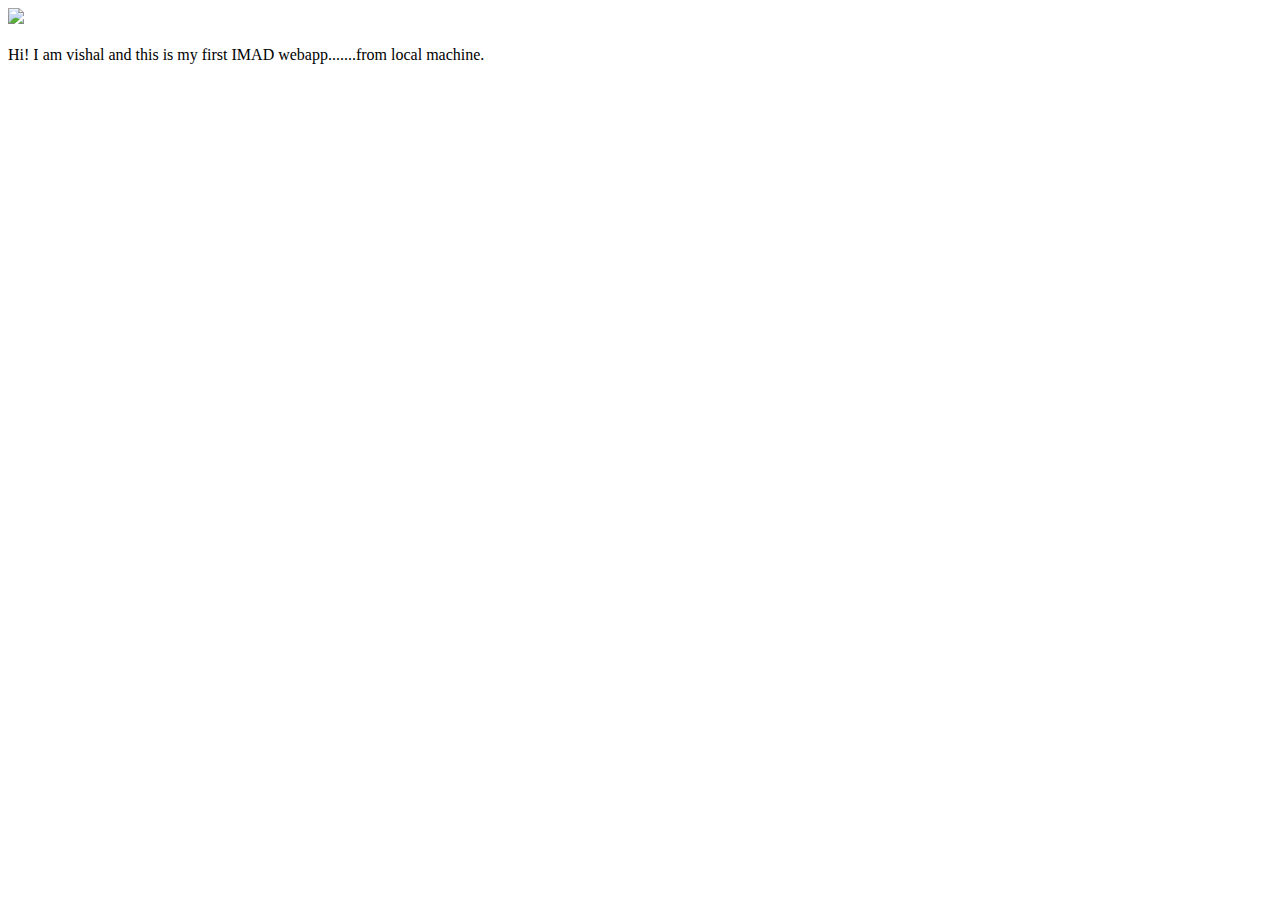
==== ui/index.html @ 63f5c1c3 "Local changes" ====
<!doctype html>
<html>
    <head>
        <link href="/ui/style.css" rel="stylesheet" />
    </head>
    <body>
        <div class="center">
            <img src="/ui/madi.png" class="img-medium"/>
        </div>
        <br>
        <div class="center text-big bold">
            Hi! I am vishal and this is my first IMAD webapp.......from local machine.
        </div>
        <script type="text/javascript" src="/ui/main.js">
        </script>
    </body>
</html>
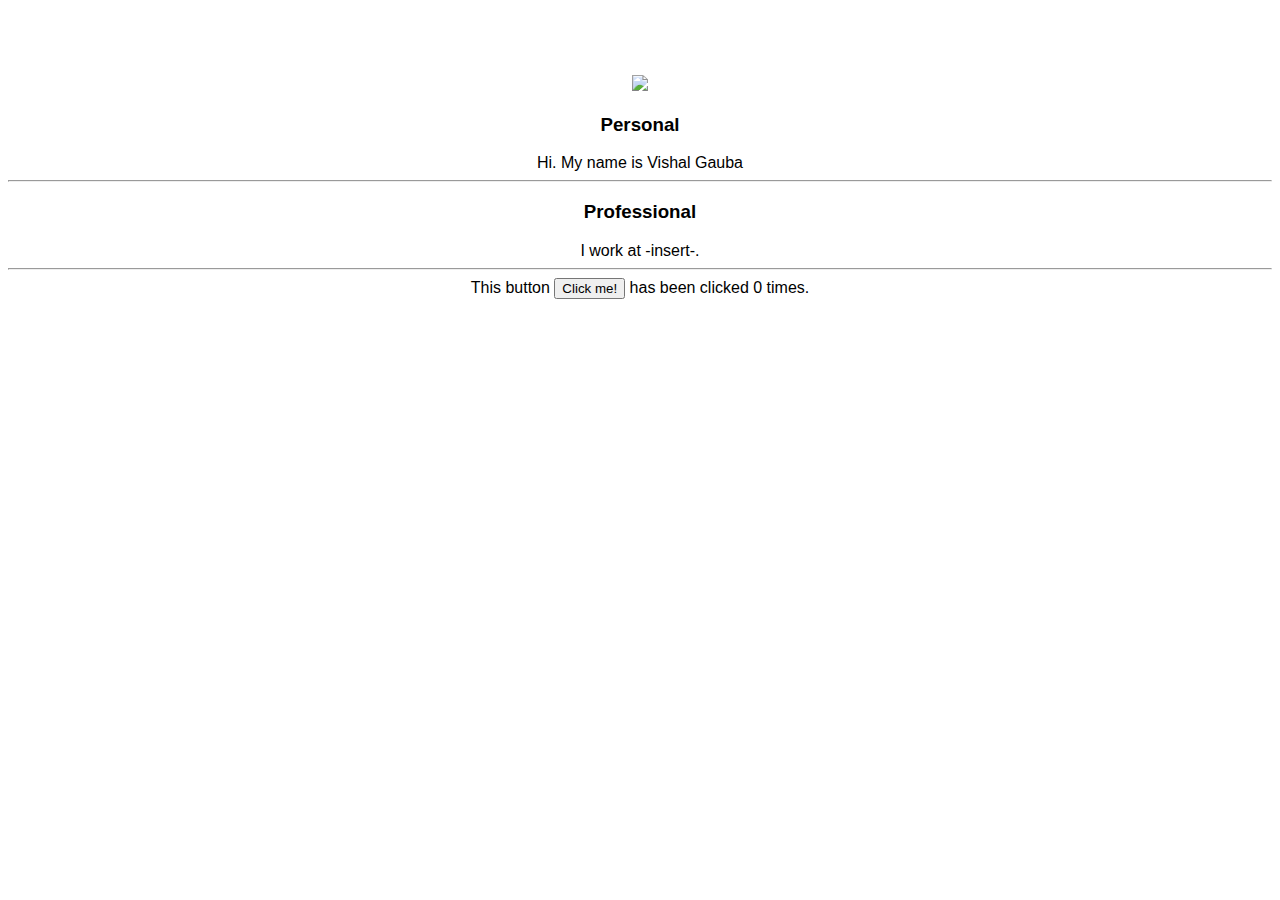
==== commit 960459c8: "Module P6 , AJAX counter" ====
--- a/ui/index.html
+++ b/ui/index.html
@@ -4,14 +4,27 @@
         <link href="/ui/style.css" rel="stylesheet" />
     </head>
     <body>
+
         <div class="center">
             <img src="/ui/madi.png" class="img-medium"/>
+            
+            <h3>Personal</h3>
+            <div>
+                Hi. My name is Vishal Gauba
+            </div>
+            <hr/>
+            <h3>Professional</h3>
+            <div>
+                I work at -insert-.
+            </div>
+            <hr/>
+            <div class="footer"> 
+                This button <button id="button">Click me!</button> has been clicked <span id="counter">0</span> times.
+            </div>
         </div>
-        <br>
-        <div class="center text-big bold">
-            Hi! I am vishal and this is my first IMAD webapp.......from local machine.
-        </div>
-        <script type="text/javascript" src="/ui/main.js">
-        </script>
+
+        <footer></footer>
+
+        <script type="text/javascript" src="/ui/main.js"></script>
     </body>
 </html>
--- a/ui/style.css
+++ b/ui/style.css
@@ -0,0 +1,22 @@
+body {
+    font-family: sans-serif;
+    background-color: white;
+    margin-top: 75px;
+}
+
+.center {
+    text-align: center;
+}
+
+.text-big {
+    font-size: 300%;
+}
+
+.bold {
+    font-weight: bold;
+}
+
+.img-medium {
+    height: 200px;
+}
+
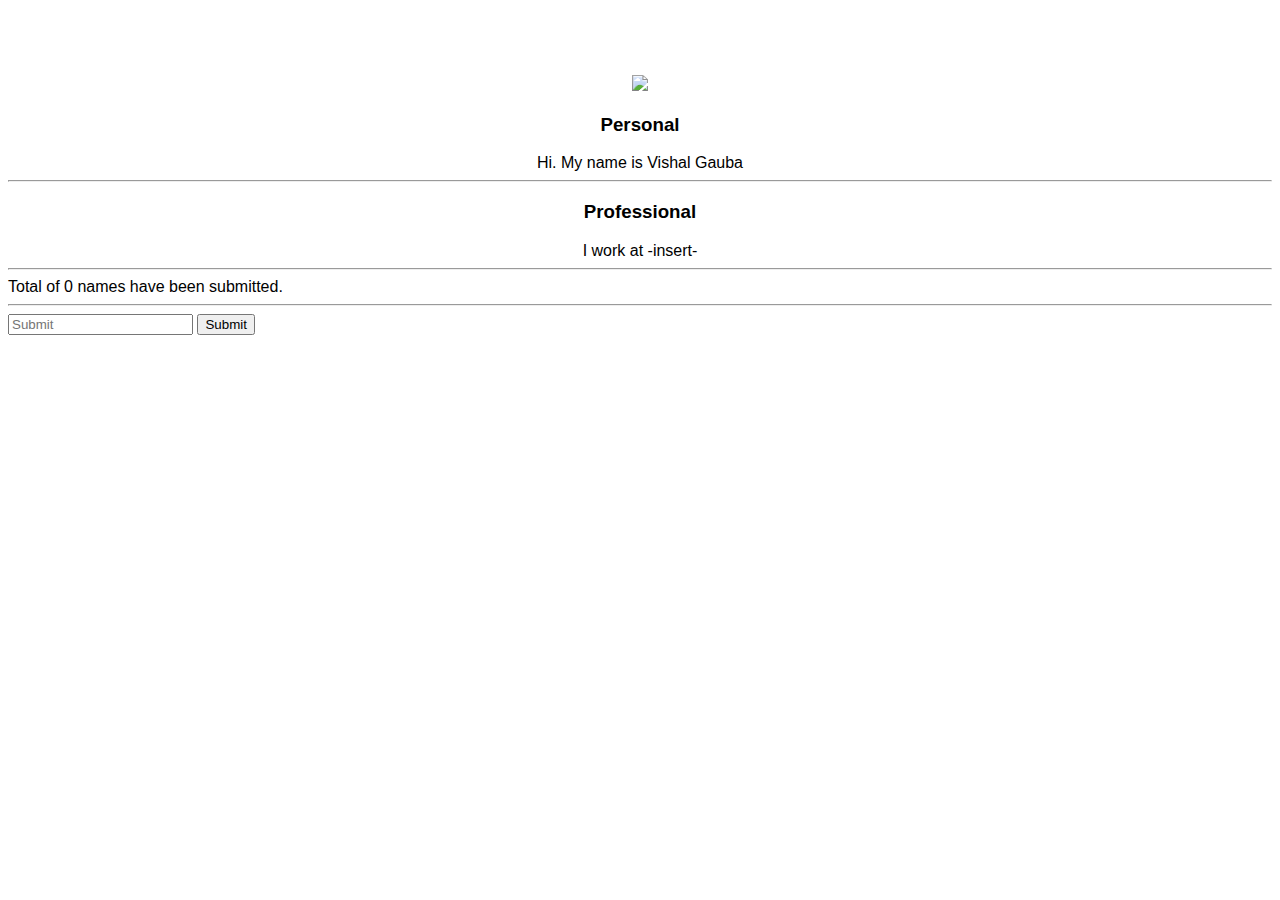
==== commit 4d5be17a: "fixed conflict" ====
--- a/ui/index.html
+++ b/ui/index.html
@@ -1,30 +1,42 @@
 <!doctype html>
 <html>
-    <head>
-        <link href="/ui/style.css" rel="stylesheet" />
-    </head>
-    <body>
 
-        <div class="center">
-            <img src="/ui/madi.png" class="img-medium"/>
-            
-            <h3>Personal</h3>
-            <div>
-                Hi. My name is Vishal Gauba
-            </div>
-            <hr/>
-            <h3>Professional</h3>
-            <div>
-                I work at -insert-.
-            </div>
-            <hr/>
-            <div class="footer"> 
-                This button <button id="button">Click me!</button> has been clicked <span id="counter">0</span> times.
-            </div>
+<head>
+    <meta name="viewport" content="width=device-width, initial-scale=1">
+    <link href="/ui/style.css" rel="stylesheet" />
+</head>
+<body>
+
+    <div class="center">
+
+        <img src="/ui/madi.png" class="img-medium"/>
+
+
+        <h3>Personal</h3>
+        <div>
+            Hi. My name is Vishal Gauba
         </div>
+        <hr/>
+        <h3>Professional</h3>
+        <div>
+            I work at -insert-
+        </div>
+        <hr/>
+    </div>
 
-        <footer></footer>
+    <div class="footer"> 
+        Total of <span id="counter">0</span> names have been submitted.
+    </div>
+    <hr/>
 
-        <script type="text/javascript" src="/ui/main.js"></script>
-    </body>
+    <div>
+        <input type="text" name="name" id="name" placeholder="Submit">
+        <input type="Submit" name="submit" id="submit">
+        <ul id="list">
+        </ul>
+    </div>
+</div>
+
+<script type="text/javascript" src="/ui/main.js"></script>
+</body>
 </html>
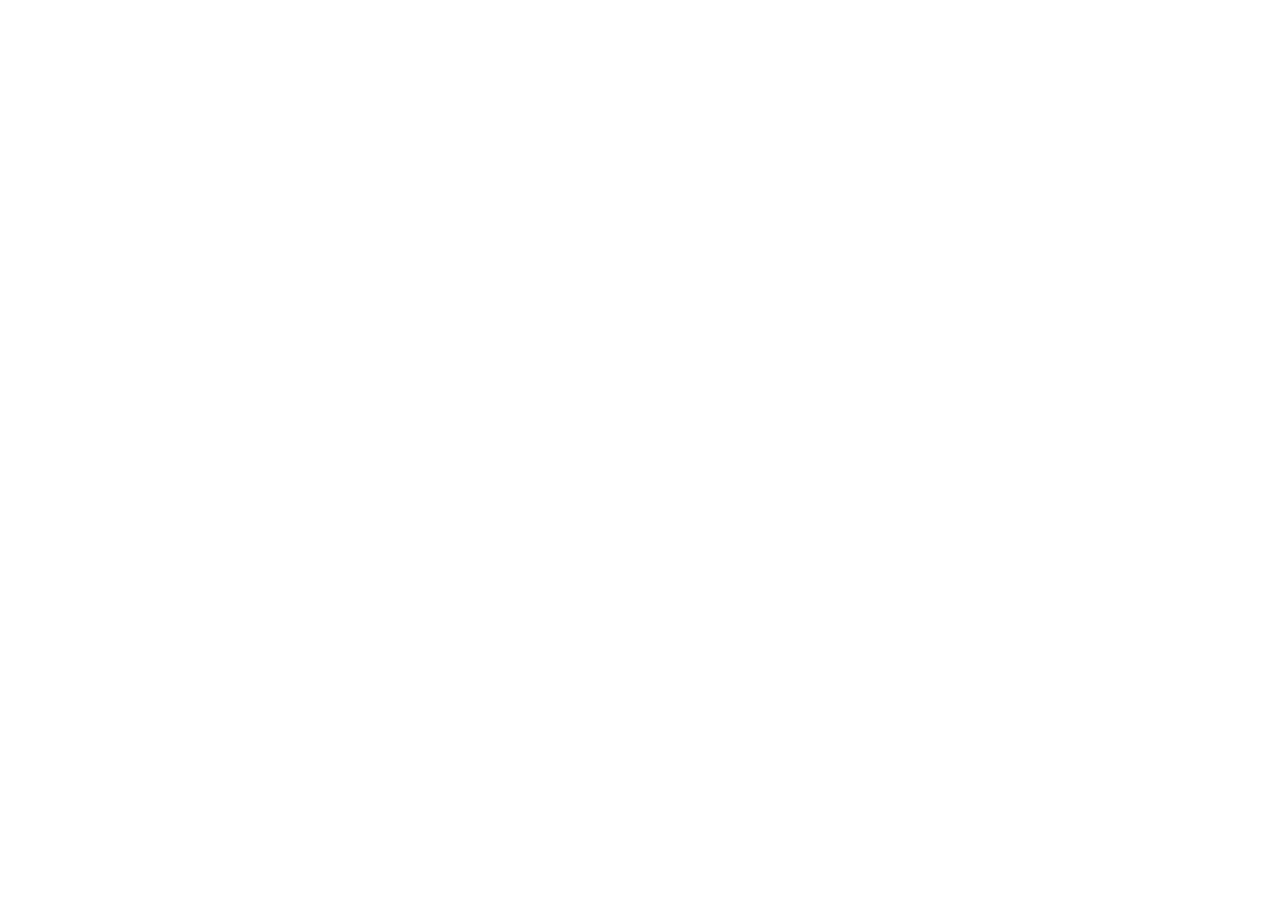
==== commit 1a498b13: "index.html express static ignore options" ====
--- a/ui/index.html
+++ b/ui/index.html
@@ -1,4 +1,4 @@
-<!doctype html>
+<!-- <!doctype html>
 <html>
 
 <head>
@@ -6,37 +6,38 @@
     <link href="/ui/style.css" rel="stylesheet" />
 </head>
 <body>
+    <div class="container">
+        
+        <div class="center">
 
-    <div class="center">
-
-        <img src="/ui/madi.png" class="img-medium"/>
+            <img src="/ui/madi.png" class="img-medium"/>
 
 
-        <h3>Personal</h3>
-        <div>
-            Hi. My name is Vishal Gauba
+            <h3>Personal</h3>
+            <div>
+                Hi. My name is Vishal Gauba
+            </div>
+            <hr/>
+            <h3>Professional</h3>
+            <div>
+                I work at -insert-
+            </div>
+            <hr/>
+        </div>
+
+        <div class="footer"> 
+            Total of <span id="counter">0</span> names have been submitted.
         </div>
         <hr/>
-        <h3>Professional</h3>
+
         <div>
-            I work at -insert-
+            <input type="text" name="name" id="name" placeholder="Submit">
+            <input type="Submit" name="submit" id="submit">
+            <ul id="list">
+            </ul>
         </div>
-        <hr/>
     </div>
-
-    <div class="footer"> 
-        Total of <span id="counter">0</span> names have been submitted.
-    </div>
-    <hr/>
-
-    <div>
-        <input type="text" name="name" id="name" placeholder="Submit">
-        <input type="Submit" name="submit" id="submit">
-        <ul id="list">
-        </ul>
-    </div>
-</div>
-
 <script type="text/javascript" src="/ui/main.js"></script>
 </body>
 </html>
+ -->